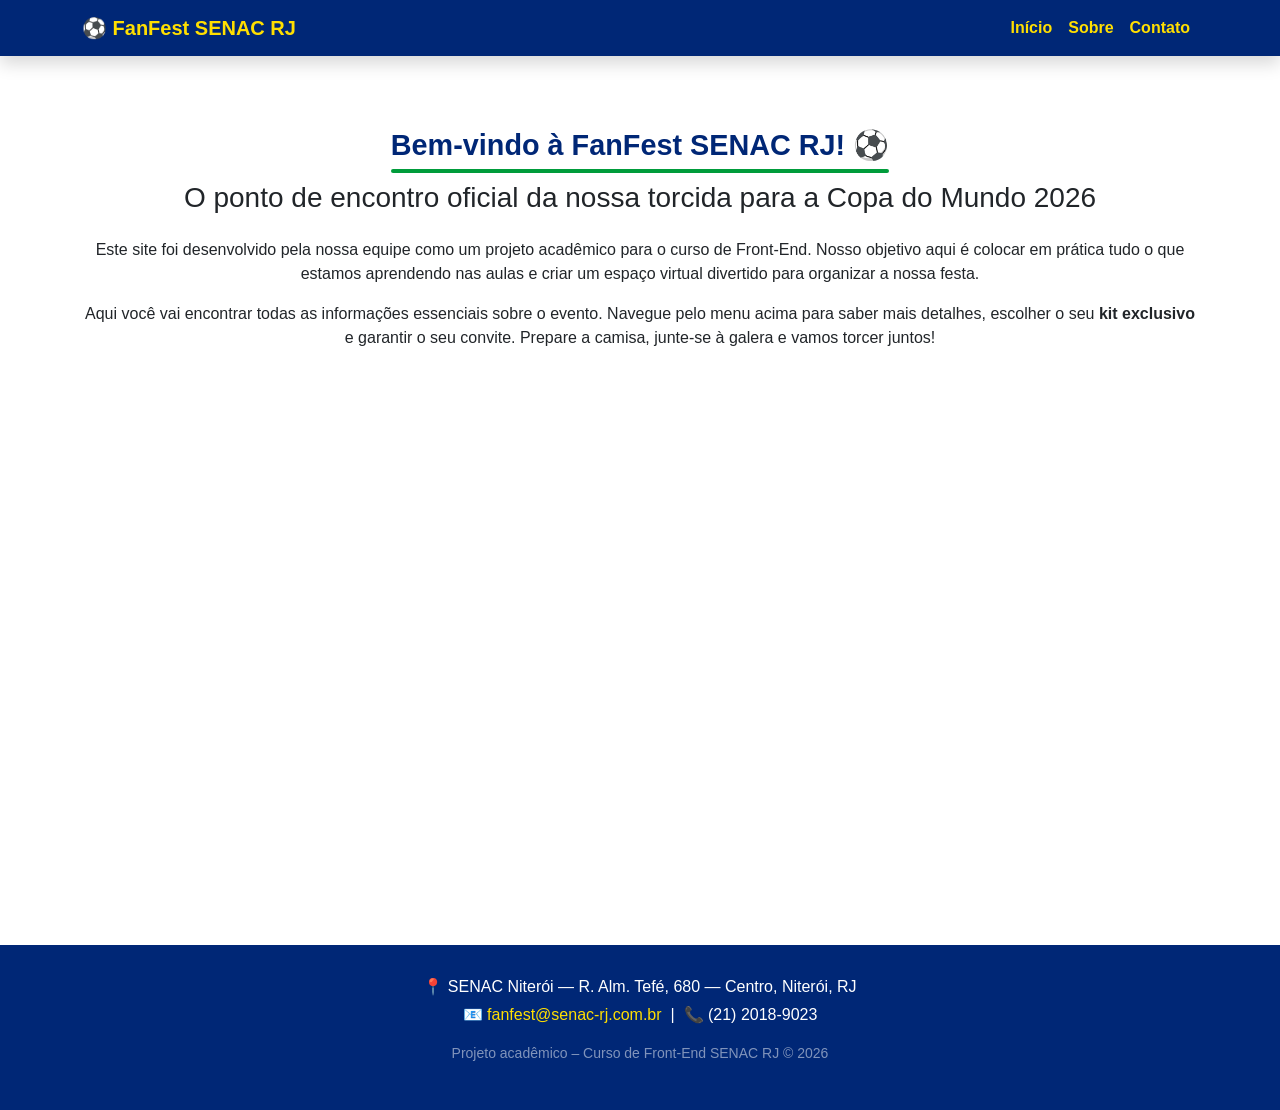
==== index.html @ 98a9f421 "primeiro commit" ====
<!DOCTYPE html>
<html lang="pt-BR">
    <head>
        <meta charset="UTF-8">
        <meta name="viewport" content="width=device-width, initial-scale=1.0">
        <title>FanFest SENAC RJ</title>
        <link href="https://cdn.jsdelivr.net/npm/bootstrap@5.3.8/dist/css/bootstrap.min.css" rel="stylesheet" integrity="sha384-sRIl4kxILFvY47J16cr9ZwB07vP4J8+LH7qKQnuqkuIAvNWLzeN8tE5YBujZqJLB" crossorigin="anonymous">
        <link rel="stylesheet" href="estilo.css">

    </head>
    <body>
        <!--Cabeçalho-->
        <header>
            <!-- ========== NAVBAR ========== -->
            <nav class="navbar navbar-expand-lg navbar-custom sticky-top shadow">
                <div class="container">
                    <a class="navbar-brand" href="index.html">⚽ FanFest SENAC RJ</a>
                    <button class="navbar-toggler" type="button" data-bs-toggle="collapse" data-bs-target="#menu">
                        <span class="navbar-toggler-icon" style="filter: invert(1);"></span>
                    </button>
                    <div class="collapse navbar-collapse" id="menu">
                        <ul class="navbar-nav ms-auto">
                        <li class="nav-item"><a class="nav-link" href="index.html">Início</a></li>
                        <li class="nav-item"><a class="nav-link" href="sobre.html">Sobre</a></li>
                        <li class="nav-item"><a class="nav-link" href="contato.html">Contato</a></li>
                        </ul>
                    </div>
                </div>
            </nav>
        </header>

        <!--Boas Vindas-->
        <section class="container my-5 py-4 text-center">
            <div class="text-center mb-4">
                <h1 class="section-title">Bem-vindo à FanFest SENAC RJ! ⚽</h1>

                <h3>O ponto de encontro oficial da nossa torcida para a Copa do Mundo 2026</h3>
            </div>
            <div>
                <p class="mt-1">Este site foi desenvolvido pela nossa equipe como um projeto acadêmico para o curso de Front-End. Nosso objetivo aqui é colocar em prática tudo o que estamos aprendendo nas aulas e criar um espaço virtual divertido para organizar a nossa festa.</p>

                <p class="mt-1">Aqui você vai encontrar todas as informações essenciais sobre o evento. Navegue pelo menu acima para saber mais detalhes, escolher o seu <strong>kit exclusivo</strong> e garantir o seu convite. Prepare a camisa, junte-se à galera e vamos torcer juntos!</p>
            </div>
        </section>

        <section>

            <!--Vídeo-->
            <iframe width="480" height="500" src="https://www.youtube.com/embed/K-RLFg6ucB0" title="♫ COPA DO MUNDO 2026 | MÚSICA DO BRASIL | FENOMENAL ♫" frameborder="0" allow="accelerometer; autoplay; clipboard-write; encrypted-media; gyroscope; picture-in-picture; web-share" referrerpolicy="strict-origin-when-cross-origin" allowfullscreen></iframe>
        </section>

        <!-- ========== FOOTER ========== -->
        <footer>
            <div class="container text-center">
            <p class="mb-1">📍 SENAC Niterói — R. Alm. Tefé, 680 — Centro, Niterói, RJ</p>
            <p class="mb-1">📧 <a href="#">fanfest@senac-rj.com.br</a> &nbsp;|&nbsp; 📞 (21) 2018-9023</p>
            <p class="mt-3 small opacity-50">Projeto acadêmico – Curso de Front-End SENAC RJ © 2026</p>
            </div>
        </footer>

    </body>

    <!-- Bootstrap JS -->
  <script src="https://cdn.jsdelivr.net/npm/bootstrap@5.3.0/dist/js/bootstrap.bundle.min.js"></script>

  <!-- JS próprio -->
  <script src="script.js"></script>
</html>
---- estilo.css ----
:root {
  --verde:    #009C3B;
  --amarelo:  #FFDF00;
  --azul:     #002776;
}

body {
    font-family: 'Segoe UI', sans-serif;
}

.navbar-custom {
  background-color: var(--azul);
}

.navbar-custom .navbar-brand,
.navbar-custom .nav-link {
  color: var(--amarelo) !important;
  font-weight: 600;
}

.navbar-custom .nav-link:hover {
  color: white !important;
}


/* ---------- BOTÕES ---------- */
.btn-inscricao {
  background: var(--amarelo);
  color: var(--azul);
  font-weight: 700;
  border: none;
  padding: 14px 36px;
  font-size: 1.1rem;
  border-radius: 6px;
}

.btn-inscricao:hover {
  background: #e6c800;
  color: var(--azul);
}

.btn-verde {
  background: var(--verde);
  color: white;
  font-weight: 700;
  border: none;
}

.btn-verde:hover {
  background: #007a2e;
  color: white;
}

/* ---------- TÍTULOS DE SEÇÃO ---------- */
.section-title {
  color: var(--azul);
  font-weight: 700;
  font-size: 1.8rem;
  position: relative;
  display: inline-block;
}

.section-title::after {
  content: '';
  display: block;
  height: 4px;
  background: var(--verde);
  border-radius: 2px;
  margin-top: 6px;
}

/* ---------- ÍCONES DO EVENTO ---------- */
.icon-evento {
  font-size: 2.5rem;
}

/* ---------- CARDS DE KIT ---------- */
.card-kit {
  border: 2px solid #e0e0e0;
  border-radius: 12px;
  transition: transform 0.2s, border-color 0.2s;
}

.card-kit:hover {
  transform: translateY(-6px);
  border-color: var(--verde);
}

.card-kit .card-header {
  background: var(--azul);
  color: var(--amarelo);
  font-weight: 700;
  font-size: 1.1rem;
  border-radius: 10px 10px 0 0 !important;
}

/* Card em destaque (Kit Premium) */
.card-destaque {
  border-color: var(--verde) !important;
  border-width: 3px !important;
}

/* ---------- PREÇO ---------- */
.preco {
  font-size: 2rem;
  font-weight: 800;
  color: var(--verde);
}

/* ---------- BADGE AMARELO ---------- */
.badge-amarelo {
  background: var(--amarelo);
  color: var(--azul);
  font-size: 0.7rem;
  padding: 4px 10px;
}

/* ---------- SEÇÃO FORMULÁRIO ---------- */
.bg-form {
  background-color: #f0f6ff;
}

/* ---------- FOOTER ---------- */
footer {
  background: var(--azul);
  color: white;
  padding: 30px 0;
}

footer a {
  color: var(--amarelo);
  text-decoration: none;
}

footer a:hover {
  text-decoration: underline;
}
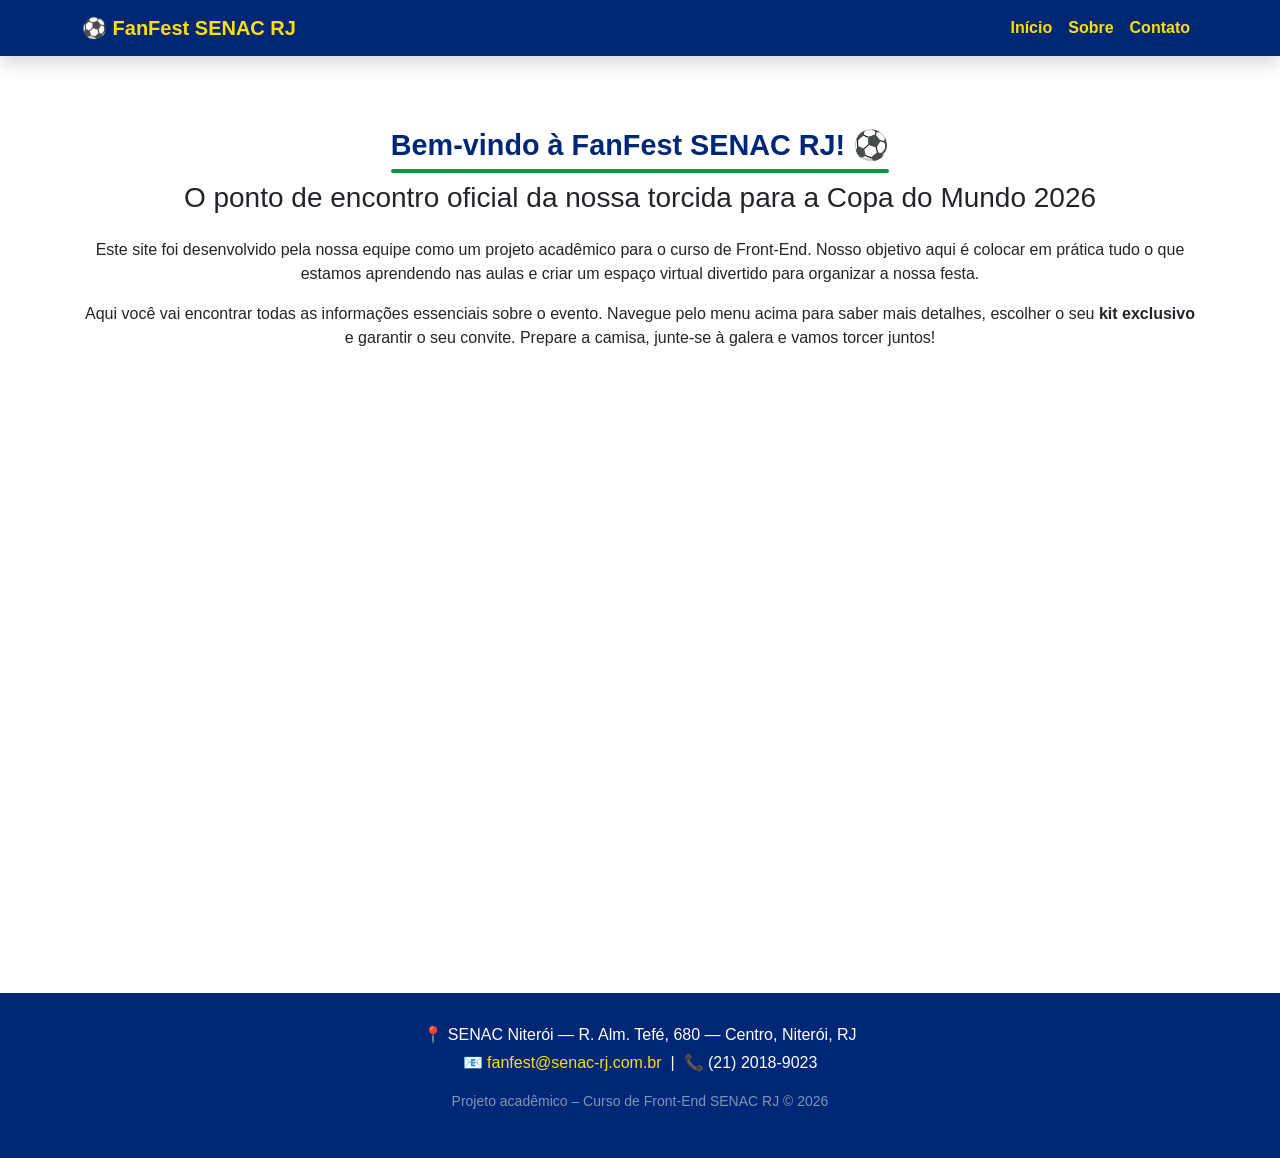
==== commit e54d4ca9: "centralizei o vídeo" ====
--- a/index.html
+++ b/index.html
@@ -43,8 +43,7 @@
             </div>
         </section>
 
-        <section>
-
+        <section class="container text-center mb-5">
             <!--Vídeo-->
             <iframe width="480" height="500" src="https://www.youtube.com/embed/K-RLFg6ucB0" title="♫ COPA DO MUNDO 2026 | MÚSICA DO BRASIL | FENOMENAL ♫" frameborder="0" allow="accelerometer; autoplay; clipboard-write; encrypted-media; gyroscope; picture-in-picture; web-share" referrerpolicy="strict-origin-when-cross-origin" allowfullscreen></iframe>
         </section>
--- a/estilo.css
+++ b/estilo.css
@@ -14,12 +14,12 @@
 
 .navbar-custom .navbar-brand,
 .navbar-custom .nav-link {
-  color: var(--amarelo) !important;
+  color: var(--amarelo);
   font-weight: 600;
 }
 
 .navbar-custom .nav-link:hover {
-  color: white !important;
+  color: white;
 }
 
 
@@ -91,13 +91,13 @@
   color: var(--amarelo);
   font-weight: 700;
   font-size: 1.1rem;
-  border-radius: 10px 10px 0 0 !important;
+  border-radius: 10px 10px 0 0;
 }
 
 /* Card em destaque (Kit Premium) */
 .card-destaque {
-  border-color: var(--verde) !important;
-  border-width: 3px !important;
+  border-color: var(--verde);
+  border-width: 3px;
 }
 
 /* ---------- PREÇO ---------- */
